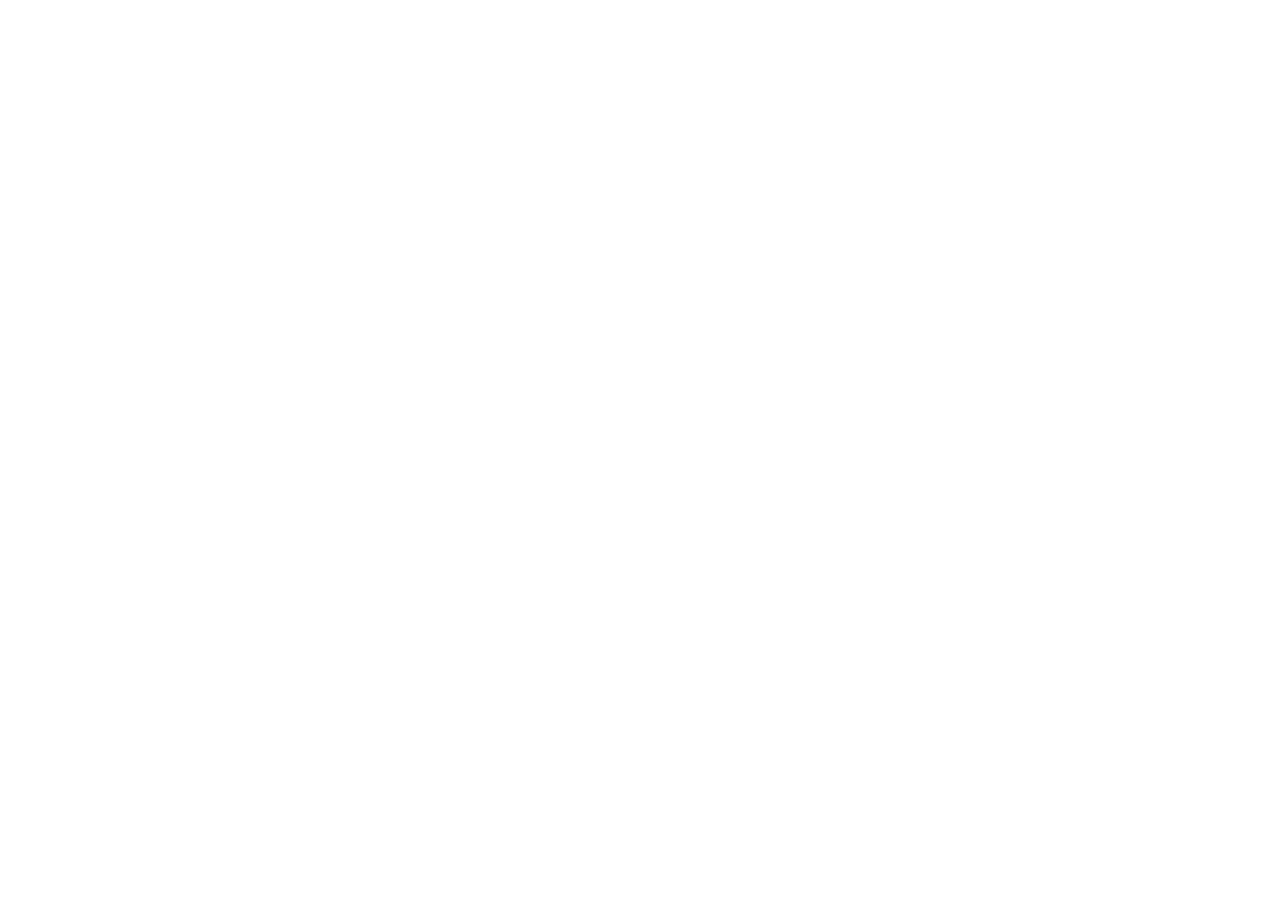
==== index.html @ bcd4a2a1 "method 1 not recommended" ====
<!DOCTYPE html>
<html lang="en">
<head>
    <meta charset="UTF-8">
    <meta http-equiv="X-UA-Compatible" content="IE=edge">
    <meta name="viewport" content="width=device-width, initial-scale=1.0">
    <title>CSS CHEATSHEET</title>
</head>
<body>
    
</body>
</html>
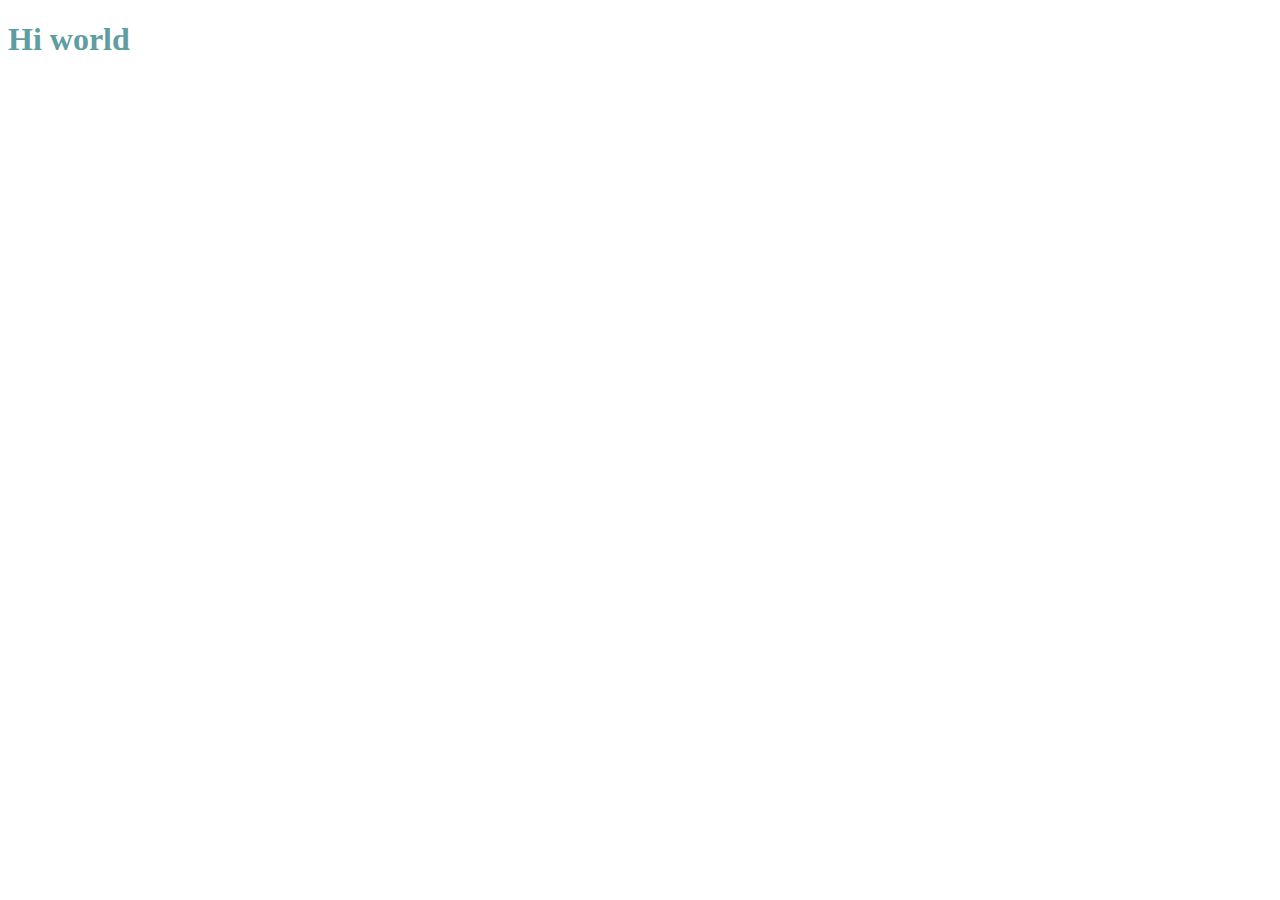
==== commit 99b4e1fb: "-" ====
--- a/index.html
+++ b/index.html
@@ -7,6 +7,6 @@
     <title>CSS CHEATSHEET</title>
 </head>
 <body>
-    
+    <h1 style="color: cadetblue;" >Hi world</h1>
 </body>
 </html>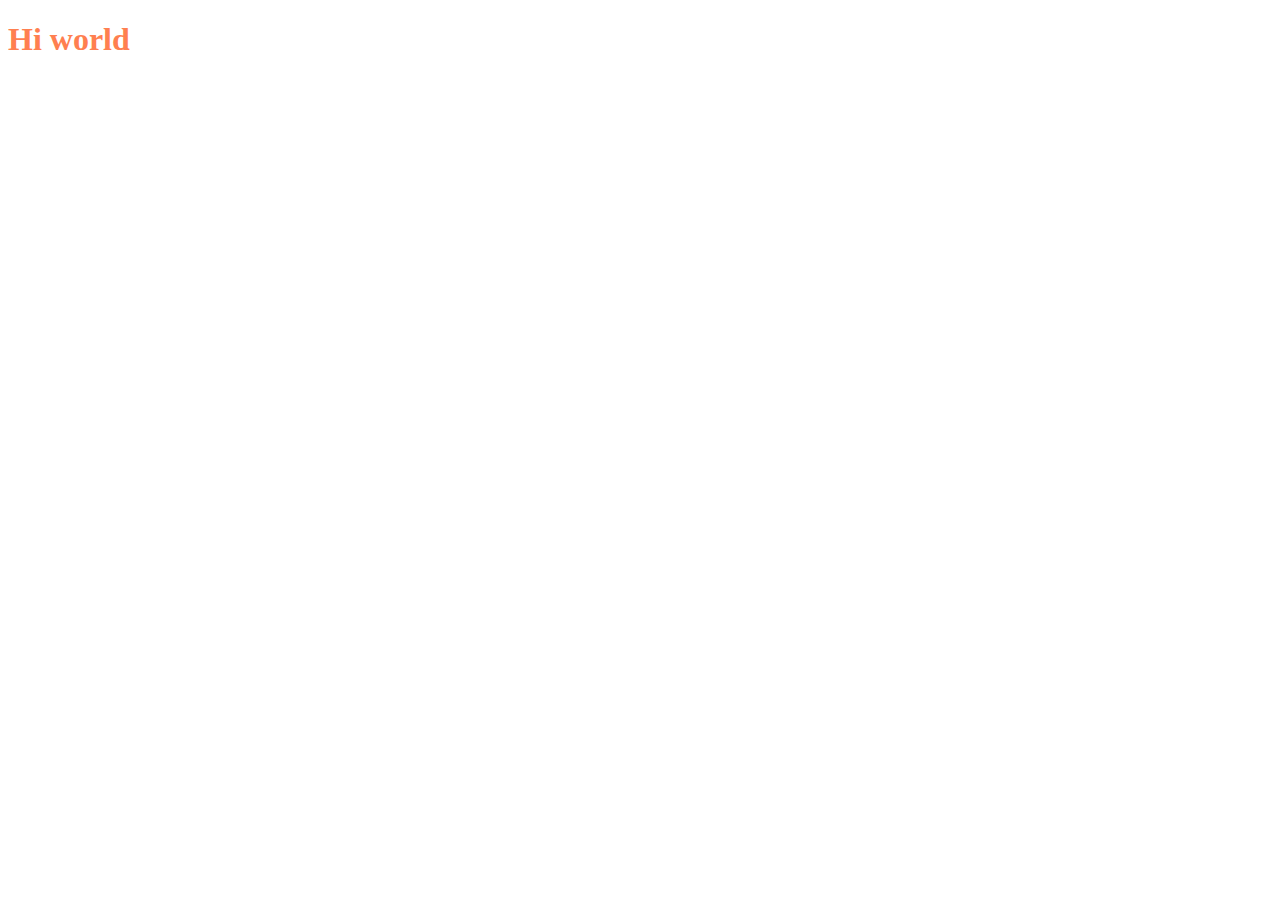
==== commit 06b5f0e3: "method 2 internal" ====
--- a/index.html
+++ b/index.html
@@ -5,8 +5,13 @@
     <meta http-equiv="X-UA-Compatible" content="IE=edge">
     <meta name="viewport" content="width=device-width, initial-scale=1.0">
     <title>CSS CHEATSHEET</title>
+    <style type="text/css">
+        h1{
+            color: coral;
+        }
+    </style>
 </head>
 <body>
-    <h1 style="color: cadetblue;" >Hi world</h1>
+    <h1>Hi world</h1>
 </body>
 </html>